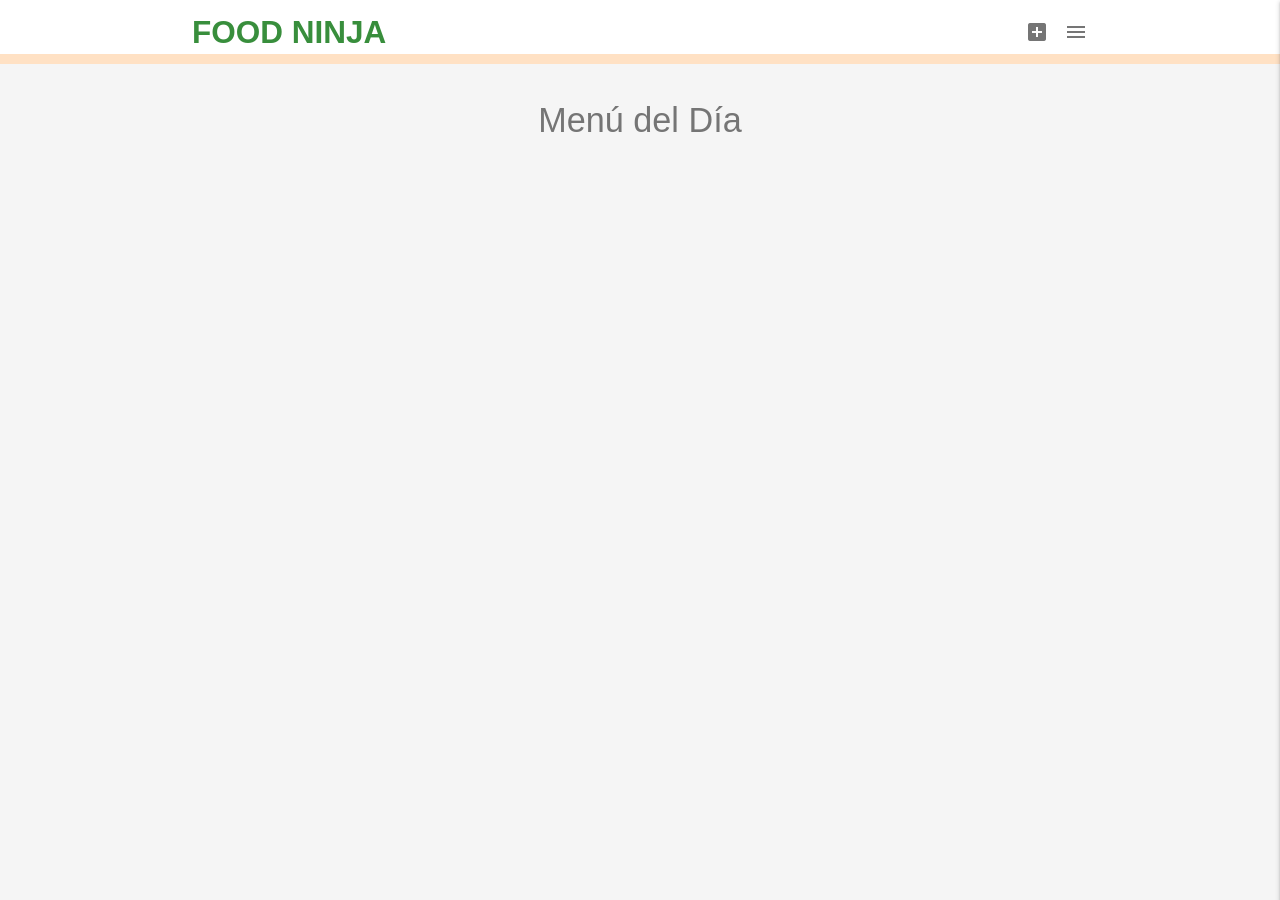
==== index.html @ 2f5cf0e3 "carga de archivos" ====
<!DOCTYPE html>
<html lang="es">
<head>
  <meta charset="UTF-8">
  <meta name="viewport" content="width=device-width, initial-scale=1.0">
  <meta http-equiv="X-UA-Compatible" content="ie=edge">
  <title>Food Ninja</title>
  
  <link rel="stylesheet" href="https://cdnjs.cloudflare.com/ajax/libs/materialize/1.0.0/css/materialize.min.css">
  <link href="https://fonts.googleapis.com/icon?family=Material+Icons" rel="stylesheet">
  <link type="text/css" href="/css/styles.css" rel="stylesheet">
</head>
<body class="grey lighten-4">

  <nav class="z-depth-0 white">
    <div class="nav-wrapper container">
      <a href="/" class="brand-logo green-text text-darken-2" style="font-weight: bold;">Food Ninja</a>
      <span class="right grey-text text-darken-1">
        <i class="material-icons sidenav-trigger" data-target="side-form" style="cursor: pointer; margin-right: 15px;">add_box</i>
        <i class="material-icons sidenav-trigger" data-target="side-menu" style="cursor: pointer;">menu</i>
      </span>
    </div>
  </nav>

  <ul id="side-menu" class="sidenav side-menu">
    <li><a class="subheader">UberEatsCUDEC</a></li>
    <li><a href="/" class="waves-effect"><i class="material-icons">home</i>Inicio</a></li>
    <li><a href="/pages/pedidos.html" class="waves-effect"><i class="material-icons">shopping_basket</i>Generar Pedido</a></li>
    <li><a href="/pages/about.html" class="waves-effect"><i class="material-icons">info</i>Acerca de</a></li>
    <li><div class="divider"></div></li>
    <li><a href="/pages/contact.html" class="waves-effect"><i class="material-icons">mail_outline</i>Contacto</a></li>
  </ul>

  <div id="side-form" class="sidenav side-form" style="padding: 20px; width: 300px;">
    <form id="formularioPlatillo" class="add-recipe">
      <h5>Agregar Platillo</h5>
      <div class="divider" style="margin-bottom: 25px;"></div>

      <input type="hidden" id="foto" value="">

      <div class="input-field" style="margin-bottom: 30px;">
        <input placeholder="ejemplo: Pizza" id="title" type="text" class="validate" required>
        <label for="title" class="active">Nombre del Platillo</label>
      </div>

      <div class="input-field" style="margin-bottom: 30px;">
        <input placeholder="ejemplo: Tofu, mushroom, garlic" id="ingredients" type="text" class="validate" required>
        <label for="ingredients" class="active">Ingredientes</label>
      </div>

      <div class="input-field" style="margin-bottom: 30px;">
        <input placeholder="ejemplo: 140" id="price" type="number" step="0.01" class="validate" required>
        <label for="price" class="active">Precio ($ MXN)</label>
      </div>

      <div class="input-field center" style="margin-bottom: 25px;">
        <button type="submit" class="btn-small green waves-effect waves-light">Agregar</button>
      </div>
    </form>

    <div class="divider" style="margin: 20px 0;"></div>

    <div class="center">
      <button id="btnFoto" type="button" class="btn-small orange darken-2 waves-effect waves-light" style="margin-bottom: 5px;">Iniciar Cámara</button>
      
      <button id="btnCapturar" type="button" class="btn-small red waves-effect waves-light" style="margin-bottom: 15px;">Tomar Foto</button>
      
      <div id="camara" style="margin-bottom: 15px;">
        <video id="video" style="width: 100%; max-width: 260px; background-color: #000; border-radius: 4px; cursor: pointer;" autoplay playsinline>No hay video disponible</video>
      </div>

      <canvas id="canvas" style="display: none;"></canvas>

      <div id="salida" style="margin-bottom: 15px;">
        <img id="fotoPreview" src="" alt="Foto del platillo" style="width: 100%; max-width: 260px; border-radius: 4px; border: 1px dashed #ccc; display: block; margin: 0 auto;">
      </div>
    </div>
  </div>

  <div class="container grey-text text-darken-1 section">
    <h4 class="center-align" style="margin-bottom: 30px; font-weight: 300;">Menú del Día</h4>
    <div class="recipes"></div>
  </div>

  <script src="https://www.gstatic.com/firebasejs/6.0.1/firebase-app.js"></script>
  <script src="https://www.gstatic.com/firebasejs/6.0.1/firebase-firestore.js"></script>
  <script src="/js/firebase.js"></script>

  <script src="https://cdnjs.cloudflare.com/ajax/libs/materialize/1.0.0/js/materialize.min.js"></script>

  <script src="/js/index.js"></script>
  <script src="/js/db.js"></script>

</body>
</html>
---- css/styles.css ----
/* colours */
:root{
  --primary: #FFE9D2;
  --secondary: #FFE1C4;
  --title: #FF8816;
}

/* layout styles */
nav{
  background: var(--primary);
  border-bottom: 10px solid var(--secondary);
}
nav a{
  text-transform: uppercase;
  color: var(--title);
}
nav a span{
  font-weight: bold;
}
nav .sidenav-trigger{
  margin: 0;
}

/* recipe styles */
.recipes{
  margin-top: 20px;
}
.card-panel.recipe{
  border-radius: 8px;
  padding: 10px;
  box-shadow: 0px 1px 3px rgba(90,90,90,0.1);
  display: grid;
  grid-template-columns: 2fr 6fr 1fr;
  grid-template-areas: "image details delete";
  position: relative;
}
.recipe img{
  grid-area: image;
  max-width: 60px;
}
.recipe-details{
  grid-area: details;
  margin-top: 6px;
}
.recipe-delete{
  grid-area: delete;
  position: absolute;
  bottom: 0px;
  right: 0px;
}
.recipe-delete i{
  font-size: 18px;
}
.recipe-title{
  font-weight: bold;
}
.recipe-ingredients{
  font-size: 0.8em;
}

/* form-styles */
.add-btn{
  background: var(--title) !important;
}
input{
  box-shadow: none !important;
  -webkit-box-shadow: none !important;
}
.side-form button{
  background: var(--title);
  box-shadow: 1px 1px 3px rgba(90,90,90,0.2);
}
form .input-field{
  margin-top: 30px;
}
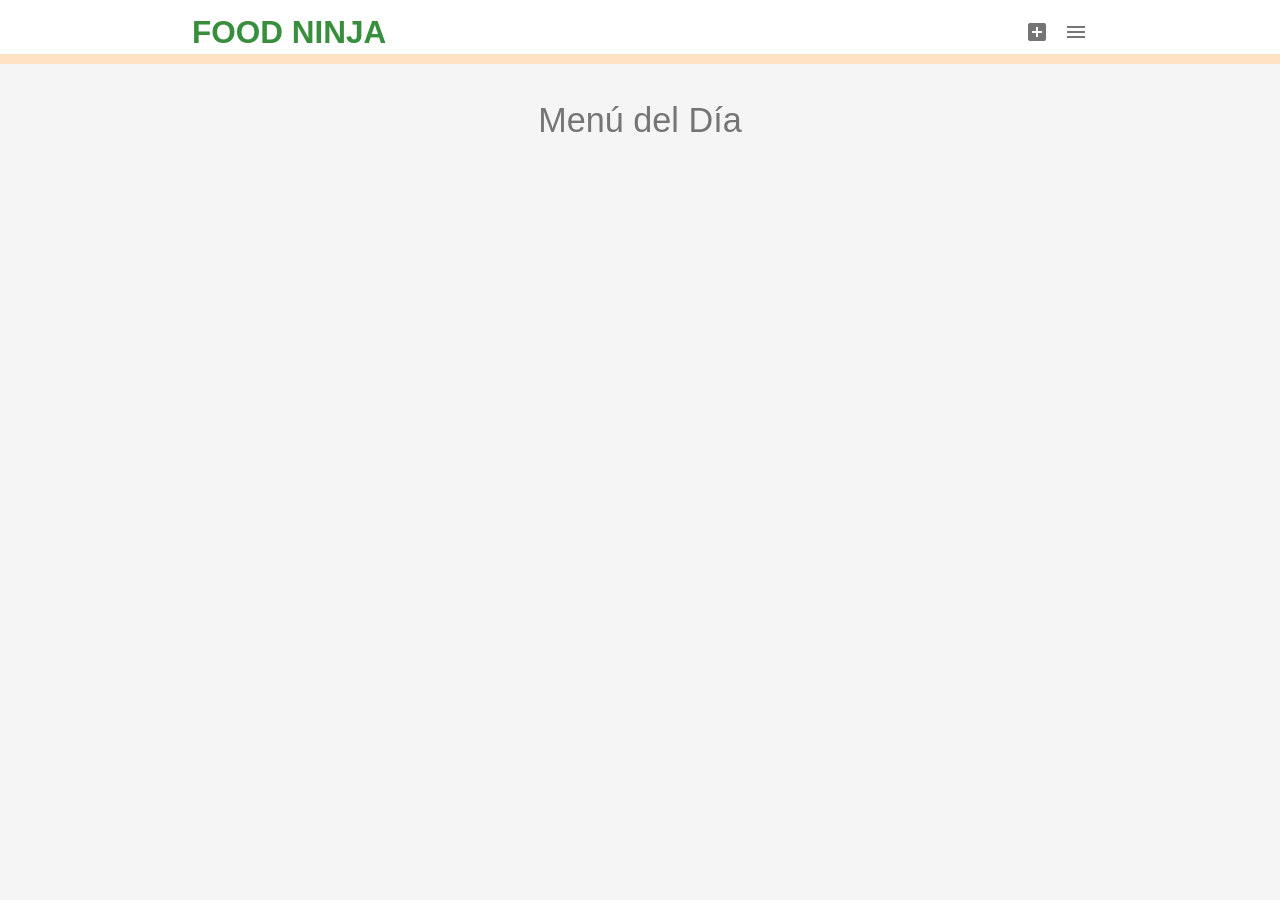
==== commit 65cdb2be: "prueba de manera publica" ====
--- a/index.html
+++ b/index.html
@@ -4,17 +4,18 @@
   <meta charset="UTF-8">
   <meta name="viewport" content="width=device-width, initial-scale=1.0">
   <meta http-equiv="X-UA-Compatible" content="ie=edge">
-  <title>Food Ninja</title>
-  
-  <link rel="stylesheet" href="https://cdnjs.cloudflare.com/ajax/libs/materialize/1.0.0/css/materialize.min.css">
+  <title>UberEatsCUDEC</title>
+
+  <!-- materialize icons & css -->
+  <link type="text/css" href="css/materialize.min.css" rel="stylesheet">
   <link href="https://fonts.googleapis.com/icon?family=Material+Icons" rel="stylesheet">
-  <link type="text/css" href="/css/styles.css" rel="stylesheet">
+  <link type="text/css" href="css/styles.css" rel="stylesheet">
 </head>
 <body class="grey lighten-4">
 
   <nav class="z-depth-0 white">
     <div class="nav-wrapper container">
-      <a href="/" class="brand-logo green-text text-darken-2" style="font-weight: bold;">Food Ninja</a>
+      <a href="index.html" class="brand-logo green-text text-darken-2" style="font-weight: bold;">Food Ninja</a>
       <span class="right grey-text text-darken-1">
         <i class="material-icons sidenav-trigger" data-target="side-form" style="cursor: pointer; margin-right: 15px;">add_box</i>
         <i class="material-icons sidenav-trigger" data-target="side-menu" style="cursor: pointer;">menu</i>
@@ -22,15 +23,17 @@
     </div>
   </nav>
 
+  <!-- Navegación lateral -->
   <ul id="side-menu" class="sidenav side-menu">
     <li><a class="subheader">UberEatsCUDEC</a></li>
-    <li><a href="/" class="waves-effect"><i class="material-icons">home</i>Inicio</a></li>
-    <li><a href="/pages/pedidos.html" class="waves-effect"><i class="material-icons">shopping_basket</i>Generar Pedido</a></li>
-    <li><a href="/pages/about.html" class="waves-effect"><i class="material-icons">info</i>Acerca de</a></li>
+    <li><a href="index.html" class="waves-effect"><i class="material-icons">home</i>Inicio</a></li>
+    <li><a href="pages/pedidos.html" class="waves-effect"><i class="material-icons">shopping_basket</i>Generar Pedido</a></li>
+    <li><a href="pages/about.html" class="waves-effect"><i class="material-icons">info</i>Acerca de</a></li>
     <li><div class="divider"></div></li>
-    <li><a href="/pages/contact.html" class="waves-effect"><i class="material-icons">mail_outline</i>Contacto</a></li>
+    <li><a href="pages/contact.html" class="waves-effect"><i class="material-icons">mail_outline</i>Contacto</a></li>
   </ul>
 
+  <!-- Formulario lateral -->
   <div id="side-form" class="sidenav side-form" style="padding: 20px; width: 300px;">
     <form id="formularioPlatillo" class="add-recipe">
       <h5>Agregar Platillo</h5>
@@ -62,7 +65,6 @@
 
     <div class="center">
       <button id="btnFoto" type="button" class="btn-small orange darken-2 waves-effect waves-light" style="margin-bottom: 5px;">Iniciar Cámara</button>
-      
       <button id="btnCapturar" type="button" class="btn-small red waves-effect waves-light" style="margin-bottom: 15px;">Tomar Foto</button>
       
       <div id="camara" style="margin-bottom: 15px;">
@@ -82,14 +84,18 @@
     <div class="recipes"></div>
   </div>
 
+  <!-- Firebase -->
   <script src="https://www.gstatic.com/firebasejs/6.0.1/firebase-app.js"></script>
   <script src="https://www.gstatic.com/firebasejs/6.0.1/firebase-firestore.js"></script>
-  <script src="/js/firebase.js"></script>
+  
+  <!-- Materialize JavaScript local -->
+  <script src="js/materialize.min.js"></script>
 
-  <script src="https://cdnjs.cloudflare.com/ajax/libs/materialize/1.0.0/js/materialize.min.js"></script>
-
-  <script src="/js/index.js"></script>
-  <script src="/js/db.js"></script>
+  <!-- Tus scripts locales -->
+  <script src="js/firebase.js"></script>
+  <script src="js/ui.js"></script>
+  <script src="js/index.js"></script>
+  <script src="js/db.js"></script>
 
 </body>
 </html>
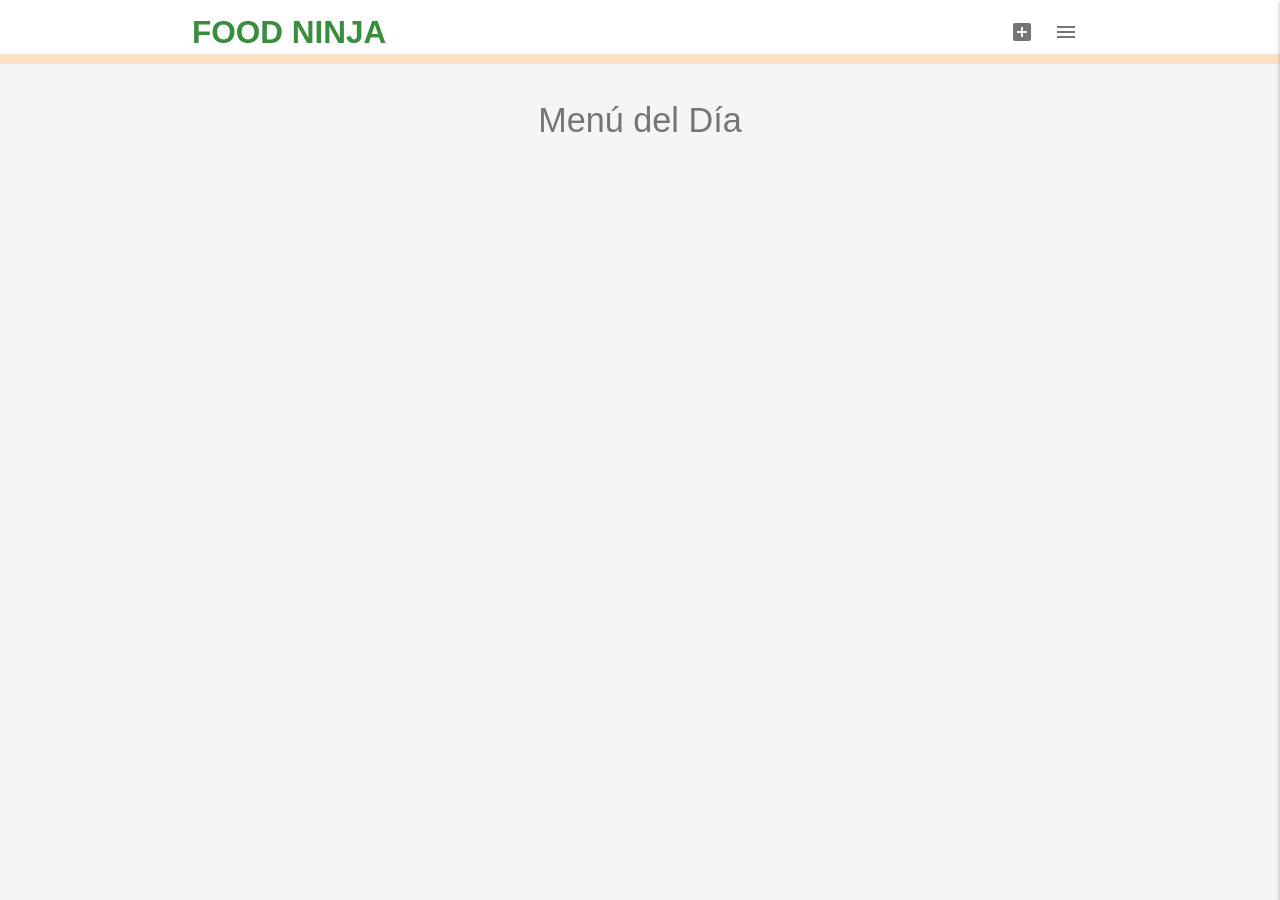
==== commit 08853250: "Se añade el icono del instalador" ====
--- a/index.html
+++ b/index.html
@@ -4,26 +4,76 @@
   <meta charset="UTF-8">
   <meta name="viewport" content="width=device-width, initial-scale=1.0">
   <meta http-equiv="X-UA-Compatible" content="ie=edge">
-  <title>UberEatsCUDEC</title>
+  <title>UberEatsCUDEC - Food Ninja</title>
 
-  <!-- materialize icons & css -->
-  <link type="text/css" href="css/materialize.min.css" rel="stylesheet">
+  <!-- Materialize CSS & Iconos -->
+  <link rel="stylesheet" href="https://cdnjs.cloudflare.com/ajax/libs/materialize/1.0.0/css/materialize.min.css">
   <link href="https://fonts.googleapis.com/icon?family=Material+Icons" rel="stylesheet">
-  <link type="text/css" href="css/styles.css" rel="stylesheet">
+  
+  <!-- Estilos y Manifest (Note el ../ para subir un nivel) -->
+  <link type="text/css" href="../css/styles.css" rel="stylesheet">
+  <link rel="manifest" href="../manifest.json">
+
+  <!-- Meta Tags PWA -->
+  <meta name="mobile-web-app-capable" content="yes">
+  <meta name="apple-mobile-web-app-capable" content="yes">
+  <meta name="application-name" content="CUber">
+  <meta name="apple-mobile-web-app-title" content="CUber">
+  <meta name="theme-color" content="#172cea">
+  <meta name="msapplication-navbutton-color" content="#172cea">
+  <meta name="apple-mobile-web-app-status-bar-style" content="black-translucent">
+
+  <!-- Iconos desde ../iconos/ -->
+  <link rel="icon" type="image/png" sizes="16x16" href="../iconos/icon-16x16.png">
+  <link rel="apple-touch-icon" type="image/png" sizes="16x16" href="../iconos/icon-16x16.png">
+  <link rel="icon" type="image/png" sizes="32x32" href="../iconos/icon-32x32.png">
+  <link rel="apple-touch-icon" type="image/png" sizes="32x32" href="../iconos/icon-32x32.png">
+  <link rel="icon" type="image/png" sizes="48x48" href="../iconos/icon-48x48.png">
+  <link rel="apple-touch-icon" type="image/png" sizes="48x48" href="../iconos/icon-48x48.png">
+  <link rel="icon" type="image/png" sizes="64x64" href="../iconos/icon-64x64.png">
+  <link rel="apple-touch-icon" type="image/png" sizes="64x64" href="../iconos/icon-64x64.png">
+  <link rel="icon" type="image/png" sizes="96x96" href="../iconos/icon-96x96.png">
+  <link rel="apple-touch-icon" type="image/png" sizes="96x96" href="../iconos/icon-96x96.png">
+  <link rel="icon" type="image/png" sizes="128x128" href="../iconos/icon-128x128.png">
+  <link rel="apple-touch-icon" type="image/png" sizes="128x128" href="../iconos/icon-128x128.png">
+  <link rel="icon" type="image/png" sizes="144x144" href="../iconos/icon-144x144.png">
+  <link rel="apple-touch-icon" type="image/png" sizes="144x144" href="../iconos/icon-144x144.png">
+  <link rel="icon" type="image/png" sizes="152x152" href="../iconos/icon-152x152.png">
+  <link rel="apple-touch-icon" type="image/png" sizes="152x152" href="../iconos/icon-152x152.png">
+  <link rel="icon" type="image/png" sizes="180x180" href="../iconos/icon-180x180.png">
+  <link rel="apple-touch-icon" type="image/png" sizes="180x180" href="../iconos/icon-180x180.png">
+  <link rel="icon" type="image/png" sizes="192x192" href="../iconos/icon-192x192.png">
+  <link rel="apple-touch-icon" type="image/png" sizes="192x192" href="../iconos/icon-192x192.png">
+  <link rel="icon" type="image/png" sizes="192x192" href="../iconos/icon-192x192-maskable.png">
+  <link rel="apple-touch-icon" type="image/png" sizes="192x192" href="../iconos/icon-192x192-maskable.png">
+  <link rel="icon" type="image/png" sizes="384x384" href="../iconos/icon-384x384.png">
+  <link rel="apple-touch-icon" type="image/png" sizes="384x384" href="../iconos/icon-384x384.png">
+  <link rel="icon" type="image/png" sizes="512x512" href="../iconos/icon-512x512.png">
+  <link rel="apple-touch-icon" type="image/png" sizes="512x512" href="../iconos/icon-512x512.png">
+  <link rel="icon" type="image/png" sizes="512x512" href="../iconos/icon-512x512-maskable.png">
+  <link rel="apple-touch-icon" type="image/png" sizes="512x512" href="../iconos/icon-512x512-maskable.png">
 </head>
 <body class="grey lighten-4">
 
+  <!-- BARRA DE NAVEGACIÓN SUPERIOR -->
   <nav class="z-depth-0 white">
     <div class="nav-wrapper container">
       <a href="index.html" class="brand-logo green-text text-darken-2" style="font-weight: bold;">Food Ninja</a>
-      <span class="right grey-text text-darken-1">
-        <i class="material-icons sidenav-trigger" data-target="side-form" style="cursor: pointer; margin-right: 15px;">add_box</i>
-        <i class="material-icons sidenav-trigger" data-target="side-menu" style="cursor: pointer;">menu</i>
-      </span>
+      
+      <div class="right">
+        <!-- Botón para abrir el panel del formulario -->
+        <a href="#" data-target="side-form" class="sidenav-trigger show-on-large grey-text text-darken-1" style="margin: 0 10px; cursor: pointer;">
+          <i class="material-icons">add_box</i>
+        </a>
+        <!-- Botón para abrir el menú de navegación -->
+        <a href="#" data-target="side-menu" class="sidenav-trigger show-on-large grey-text text-darken-1" style="margin: 0 10px; cursor: pointer;">
+          <i class="material-icons">menu</i>
+        </a>
+      </div>
     </div>
   </nav>
 
-  <!-- Navegación lateral -->
+  <!-- MENÚ LATERAL DE NAVEGACIÓN (Derecha) -->
   <ul id="side-menu" class="sidenav side-menu">
     <li><a class="subheader">UberEatsCUDEC</a></li>
     <li><a href="index.html" class="waves-effect"><i class="material-icons">home</i>Inicio</a></li>
@@ -33,12 +83,13 @@
     <li><a href="pages/contact.html" class="waves-effect"><i class="material-icons">mail_outline</i>Contacto</a></li>
   </ul>
 
-  <!-- Formulario lateral -->
+  <!-- PANEL LATERAL PARA AGREGAR PLATILLO / CÁMARA (Izquierda) -->
   <div id="side-form" class="sidenav side-form" style="padding: 20px; width: 300px;">
     <form id="formularioPlatillo" class="add-recipe">
-      <h5>Agregar Platillo</h5>
+      <h5 class="green-text text-darken-2" style="font-weight: bold;">Agregar Platillo</h5>
       <div class="divider" style="margin-bottom: 25px;"></div>
 
+      <!-- Campo oculto donde se guarda la cadena Base64 de la foto -->
       <input type="hidden" id="foto" value="">
 
       <div class="input-field" style="margin-bottom: 30px;">
@@ -47,55 +98,67 @@
       </div>
 
       <div class="input-field" style="margin-bottom: 30px;">
-        <input placeholder="ejemplo: Tofu, mushroom, garlic" id="ingredients" type="text" class="validate" required>
+        <input placeholder="ejemplo: Queso, Peperoni" id="ingredients" type="text" class="validate" required>
         <label for="ingredients" class="active">Ingredientes</label>
       </div>
 
       <div class="input-field" style="margin-bottom: 30px;">
-        <input placeholder="ejemplo: 140" id="price" type="number" step="0.01" class="validate" required>
+        <input placeholder="ejemplo: 90" id="price" type="number" step="0.01" class="validate" required>
         <label for="price" class="active">Precio ($ MXN)</label>
       </div>
 
       <div class="input-field center" style="margin-bottom: 25px;">
-        <button type="submit" class="btn-small green waves-effect waves-light">Agregar</button>
+        <button type="submit" class="btn-small green waves-effect waves-light">Guardar Platillo</button>
       </div>
     </form>
 
     <div class="divider" style="margin: 20px 0;"></div>
 
+    <!-- SECCIÓN DE CAPTURA DE FOTO -->
     <div class="center">
-      <button id="btnFoto" type="button" class="btn-small orange darken-2 waves-effect waves-light" style="margin-bottom: 5px;">Iniciar Cámara</button>
+      <button id="btnFoto" type="button" class="btn-small orange darken-2 waves-effect waves-light" style="margin-bottom: 8px;">Iniciar Cámara</button>
       <button id="btnCapturar" type="button" class="btn-small red waves-effect waves-light" style="margin-bottom: 15px;">Tomar Foto</button>
       
       <div id="camara" style="margin-bottom: 15px;">
-        <video id="video" style="width: 100%; max-width: 260px; background-color: #000; border-radius: 4px; cursor: pointer;" autoplay playsinline>No hay video disponible</video>
+        <video id="video" style="width: 100%; max-width: 260px; background-color: #000; border-radius: 4px;" autoplay playsinline>No hay video disponible</video>
       </div>
 
       <canvas id="canvas" style="display: none;"></canvas>
 
       <div id="salida" style="margin-bottom: 15px;">
-        <img id="fotoPreview" src="" alt="Foto del platillo" style="width: 100%; max-width: 260px; border-radius: 4px; border: 1px dashed #ccc; display: block; margin: 0 auto;">
+        <img id="fotoPreview" src="" alt="Previsualización de la foto" style="width: 100%; max-width: 260px; border-radius: 4px; border: 1px dashed #ccc; display: block; margin: 0 auto;">
       </div>
     </div>
   </div>
 
+  <!-- CONTENEDOR PRINCIPAL DE PLATILLOS -->
   <div class="container grey-text text-darken-1 section">
     <h4 class="center-align" style="margin-bottom: 30px; font-weight: 300;">Menú del Día</h4>
     <div class="recipes"></div>
   </div>
 
-  <!-- Firebase -->
+  <!-- ========================================================================= -->
+  <!-- SCRIPTS (Cargados en orden estricto para evitar Uncaught ReferenceError)  -->
+  <!-- ========================================================================= -->
+
+  <!-- 1. Firebase (v6.0.1) -->
+<!-- Scripts de Firebase y Librerías -->
   <script src="https://www.gstatic.com/firebasejs/6.0.1/firebase-app.js"></script>
   <script src="https://www.gstatic.com/firebasejs/6.0.1/firebase-firestore.js"></script>
-  
-  <!-- Materialize JavaScript local -->
-  <script src="js/materialize.min.js"></script>
 
-  <!-- Tus scripts locales -->
+  <!-- JS de Materialize -->
+  <script src="js/materializa.min.js"></script>
+
+  <!-- Scripts de la aplicación -->
   <script src="js/firebase.js"></script>
-  <script src="js/ui.js"></script>
-  <script src="js/index.js"></script>
-  <script src="js/db.js"></script>
+  <script src="js/index.js"></script>  <!-- 1. Carga UI, cámara y listener del form -->
+  <script src="js/db.js"></script>     <!-- 2. Carga escuchador onSnapshot -->
 
+  <!-- Registro del Service Worker -->
+  <script>
+    if (typeof navigator.serviceWorker !== 'undefined') {
+      navigator.serviceWorker.register('sw.js');
+    }
+  </script>
 </body>
 </html>
